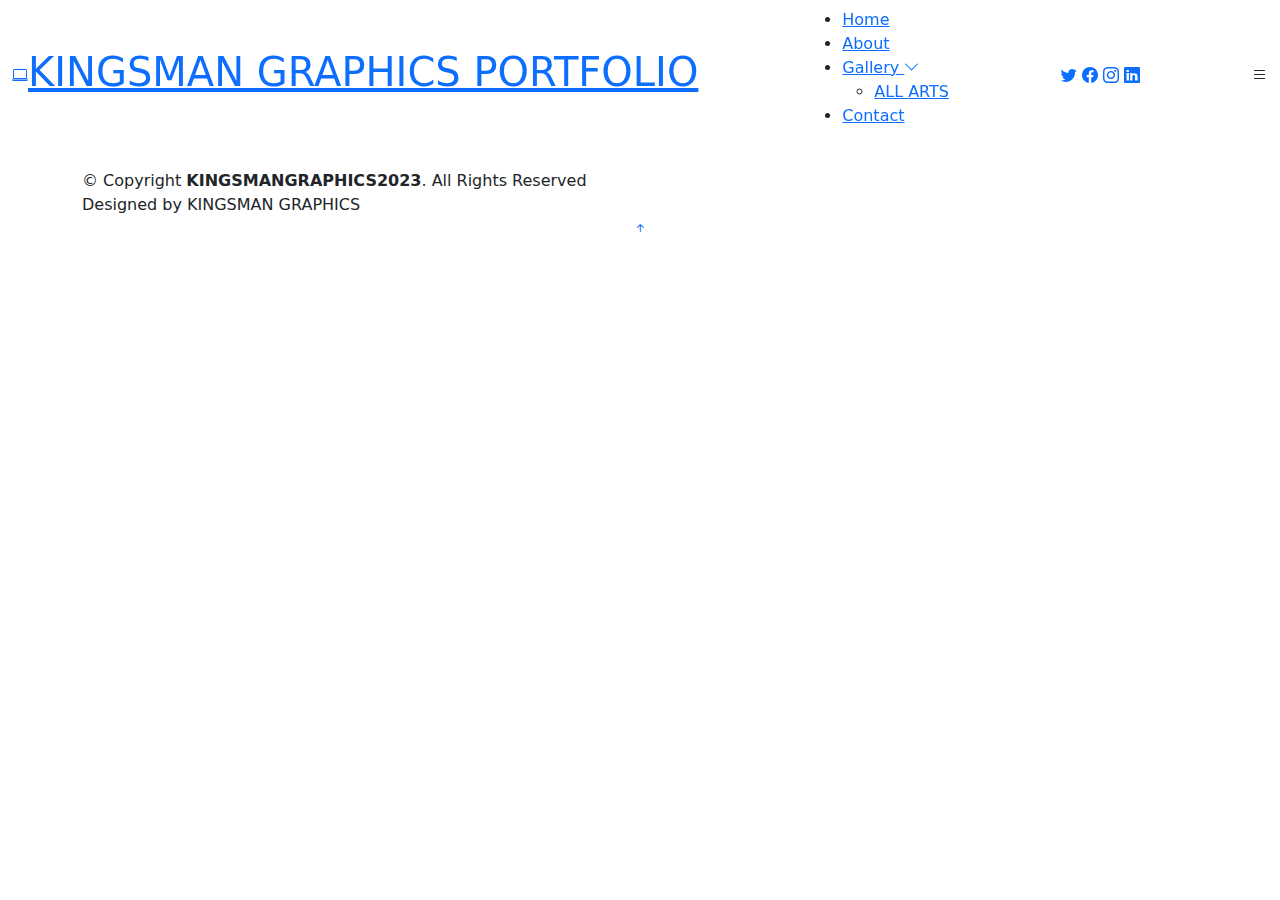
==== contact.html @ be455010 "Add files via upload" ====
<!DOCTYPE html>
<html lang="en">

<head>
  <meta charset="utf-8">
  <meta content="width=device-width, initial-scale=1.0" name="viewport">

  <title>KINGSMAN GRAPHICS PORTFOLIO- Contact</title>
  <meta content="" name="description">
  <meta content="" name="keywords">

  <!-- Favicons -->
  <link href="favicon.ico" rel="icon">
  <link href="apple-touch-icon.png" rel="apple-touch-icon">

  <!-- Google Fonts -->
  <link rel="preconnect" href="https://fonts.googleapis.com">
  <link rel="preconnect" href="https://fonts.gstatic.com" crossorigin>
  <link href="https://fonts.googleapis.com/css2?family=Open+Sans:ital,wght@0,300;0,400;0,500;0,600;0,700;1,300;1,400;1,600;1,700&family=Inter:ital,wght@0,300;0,400;0,500;0,600;0,700;1,300;1,400;1,500;1,600;1,700&family=Cardo:ital,wght@0,400;0,700;1,400&display=swap" rel="stylesheet">

  <!-- Vendor CSS Files -->
  <link href="bootstrap/css/bootstrap.min.css" rel="stylesheet">
  <link href="bootstrap-icons/bootstrap-icons.css" rel="stylesheet">
  <link href="swiper-bundle.min.css" rel="stylesheet">
  <link href="glightbox.min.css" rel="stylesheet">
  <link href="aos.css" rel="stylesheet">

   <!-- Template Main CSS File -->
  <link href="main.css" rel="stylesheet">

  <!-- =======================================================
  * Template Name: PhotoFolio - v1.2.0
  * Template URL: https://bootstrapmade.com/photofolio-bootstrap-photography-website-template/
  * Author: BootstrapMade.com
  * License: https://bootstrapmade.com/license/
  ======================================================== -->
</head>

<body>

  <!-- ======= Header ======= -->
  <header id="header" class="header d-flex align-items-center fixed-top">
    <div class="container-fluid d-flex align-items-center justify-content-between">

      <a href="index.html" class="logo d-flex align-items-center  me-auto me-lg-0">
        <!-- Uncomment the line below if you also wish to use an image logo -->
        <!-- <img src="assets/img/logo.png" alt=""> -->
        <i class="bi bi-laptop"></i>
        <h1>KINGSMAN GRAPHICS PORTFOLIO</h1>
      </a>

      <nav id="navbar" class="navbar">
        <ul>
          <li><a href="index.html">Home</a></li>
          <li><a href="about.html">About</a></li>
          <li class="dropdown"><a href="#"><span>Gallery</span> <i class="bi bi-chevron-down dropdown-indicator"></i></a>
            <ul>
              <li><a href="gallery.html">ALL ARTS</a></li>
              <!--<li><a href="gallery.html">People</a></li>
              <li><a href="gallery.html">Architecture</a></li>
              <li><a href="gallery.html">Animals</a></li>
              <li><a href="gallery.html">Sports</a></li>
              <li><a href="gallery.html">Travel</a></li>-->
              
            </ul>
          </li>
      
          <li><a href="contact.html" class="active">Contact</a></li>
        </ul>
      </nav><!-- .navbar -->

      <div class="header-social-links">
        <a href="#" class="twitter"><i class="bi bi-twitter"></i></a>
        <a href="#" class="facebook"><i class="bi bi-facebook"></i></a>
        <a href="#" class="instagram"><i class="bi bi-instagram"></i></a>
        <a href="#" class="linkedin"><i class="bi bi-linkedin"></i></i></a>
      </div>
      <i class="mobile-nav-toggle mobile-nav-show bi bi-list"></i>
      <i class="mobile-nav-toggle mobile-nav-hide d-none bi bi-x"></i>

    </div>
  </header><!-- End Header -->

  <main id="main" data-aos="fade" data-aos-delay="1500">

    <!-- ======= End Page Header ======= -->
    <div class="page-header d-flex align-items-center">
      <div class="container position-relative">
        <div class="row d-flex justify-content-center">
          <div class="col-lg-6 text-center">
            <h2>Contact</h2>
            <p style="font-family:tahoma; color:cyan; font-size:20px;">For our services please contact us via: </p>

          </div>
        </div>
      </div>
    </div><!-- End Page Header -->

    <!-- ======= Contact Section ======= -->
    <section id="contact" class="contact">
      <div class="container">

        <div class="row gy-4 justify-content-center">

           <div class="col-lg-3">
            <div class="info-item d-flex">
              <i class="bi bi-whatsapp"></i>
              <div>
                <h4>WHATSAPP:</h4>
                <p>+254 758 381 714</p>
              </div>
            </div>
          </div><!-- End Info Item -->

          <div class="col-lg-3">
            <div class="info-item d-flex">
              <i class="bi bi-envelope flex-shrink-0"></i>
              <div>
                <h4>Email:</h4>
                <p>kingsmangraphicdesigns@gmail.com</p>
              </div>
            </div>
          </div><!-- End Info Item -->

          <div class="col-lg-3">
            <div class="info-item d-flex">
              <i class="bi bi-phone flex-shrink-0"></i>
              <div>
                <h4>Call:</h4>
                <p>+254 758 381 714</p>
              </div>
            </div>
          </div><!-- End Info Item -->
		  
		  <div class="col-lg-3">
            <div class="info-item d-flex">
              <i class="bi bi-facebook"></i>
              <div>
                <h4>FACEBOOK:</h4>
                <p>KINGSMANGRAPHICDESIGNS</p>
              </div>
            </div>
          </div><!-- End Info Item -->
		  
		   
        </div>



    </section><!-- End Contact Section -->

  </main><!-- End #main -->

  <!-- ======= Footer ======= -->
  <footer id="footer" class="footer">
    <div class="container">
      <div class="copyright">
        &copy; Copyright <strong><span>KINGSMANGRAPHICS2023</span></strong>. All Rights Reserved
      </div>
      <div class="credits">
        <!-- All the links in the footer should remain intact. -->
        <!-- You can delete the links only if you purchased the pro version. -->
        <!-- Licensing information: https://bootstrapmade.com/license/ -->
        <!-- Purchase the pro version with working PHP/AJAX contact form: https://bootstrapmade.com/photofolio-bootstrap-photography-website-template/ -->
         Designed by KINGSMAN GRAPHICS
      </div>
    </div>
  </footer><!-- End Footer -->

  <a href="#" class="scroll-top d-flex align-items-center justify-content-center"><i class="bi bi-arrow-up-short"></i></a>

  <div id="preloader">
    <div class="line"></div>
  </div>

  <!-- Vendor JS Files -->
  <script src="bootstrap.bundle.min.js"></script>
  <script src="swiper-bundle.min.js"></script>
  <script src="glightbox.min.js"></script>
  <script src="aos.js"></script>
  <script src="validate.js"></script>

  <!-- Template Main JS File -->
  <script src="main.js"></script>

</body>

</html>
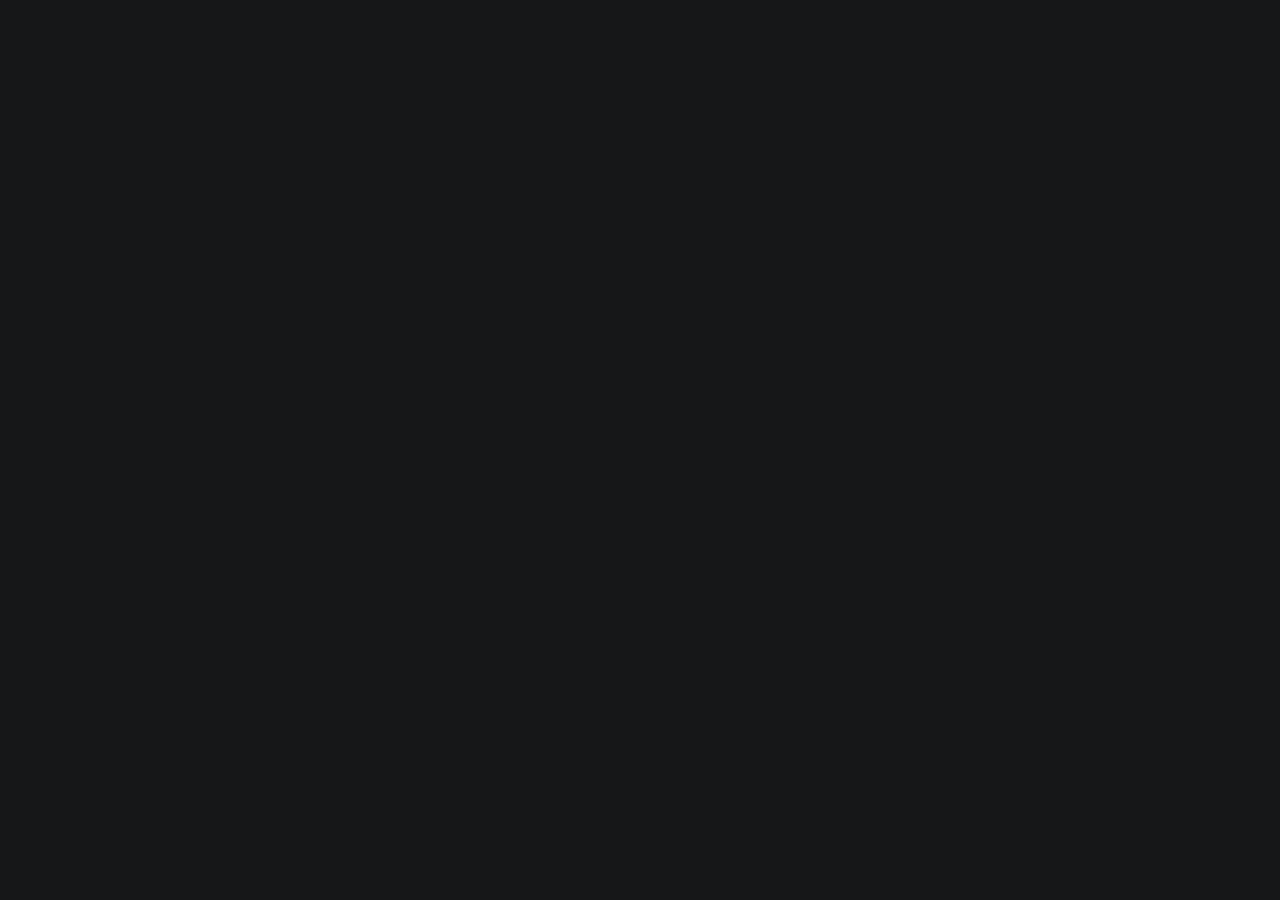
==== commit f972d8c4: "Update contact.html" ====
--- a/contact.html
+++ b/contact.html
@@ -68,6 +68,7 @@
           <li><a href="contact.html" class="active">Contact</a></li>
         </ul>
       </nav><!-- .navbar -->
+	  
 
       <div class="header-social-links">
         <a href="#" class="twitter"><i class="bi bi-twitter"></i></a>
@@ -80,8 +81,10 @@
 
     </div>
   </header><!-- End Header -->
+  
 
   <main id="main" data-aos="fade" data-aos-delay="1500">
+  
 
     <!-- ======= End Page Header ======= -->
     <div class="page-header d-flex align-items-center">
@@ -95,6 +98,7 @@
         </div>
       </div>
     </div><!-- End Page Header -->
+	
 
     <!-- ======= Contact Section ======= -->
     <section id="contact" class="contact">
@@ -148,6 +152,9 @@
 
 
     </section><!-- End Contact Section -->
+	<div>
+		  <img src="gallery-17.png" width="300px" height="300px">
+		  </div>
 
   </main><!-- End #main -->
 
@@ -185,4 +192,4 @@
 
 </body>
 
-</html>+</html>
--- a/main.css
+++ b/main.css
@@ -0,0 +1,1383 @@
+/**
+* Template Name: PhotoFolio - v1.2.0
+* Template URL: https://bootstrapmade.com/photofolio-bootstrap-photography-website-template/
+* Author: BootstrapMade.com
+* License: https://bootstrapmade.com/license/
+*/
+
+/*--------------------------------------------------------------
+# Set main reusable colors and fonts using CSS variables
+# Learn more about CSS variables at https://developer.mozilla.org/en-US/docs/Web/CSS/Using_CSS_custom_properties
+--------------------------------------------------------------*/
+/* Fonts */
+:root {
+  --font-default: "Open Sans", system-ui, -apple-system, "Segoe UI", Roboto, "Helvetica Neue", Arial, "Noto Sans", "Liberation Sans", sans-serif, "Apple Color Emoji", "Segoe UI Emoji", "Segoe UI Symbol", "Noto Color Emoji";
+  --font-primary: "Inter", sans-serif;
+  --font-secondary: "Cardo", sans-serif;
+}
+
+/* Colors */
+:root {
+  --color-default: #fafafa;
+  --color-primary: #27a776;
+  --color-secondary: #161718;
+}
+
+/* Smooth scroll behavior */
+:root {
+  scroll-behavior: smooth;
+}
+
+/*--------------------------------------------------------------
+# General
+--------------------------------------------------------------*/
+body {
+  font-family: var(--font-default);
+  color: var(--color-default);
+  background-image:url("cliff sea tree and moon2.png");
+  background-size:cover;
+  background-attachment:fixed;
+  background-color: #000;
+}
+
+a {
+  color: var(--color-primary);
+  text-decoration: none;
+}
+
+a:hover {
+  color: #32cf93;
+  text-decoration: none;
+}
+
+h1,
+h2,
+h3,
+h4,
+h5,
+h6 {
+  font-family: var(--font-primary);
+}
+
+/*--------------------------------------------------------------
+# Sections & Section Header
+--------------------------------------------------------------*/
+
+/*index html*/
+
+.ul.index {
+    list-style-type: none;
+    margin: 0;
+    padding: 0;
+    overflow: hidden;
+    background-color:#663300;
+}
+
+.li.index {
+    float: left;
+    border-right:3px outset #99ff99;
+}
+
+
+
+.li.index a {
+    display: block;
+    color: white;
+    text-align: center;
+    padding: 14px 16px;
+    text-decoration: none;
+}
+
+.li.index a:hover:not(.active) {
+    background-color: #111;
+	font-family: tahoma;
+	text-transform: uppercase;
+    letter-spacing: 1px;
+    font-size: 18px;
+    font-weight: 800;
+    color:#99ff99;
+    white-space: nowrap;
+}
+
+
+.li.active {
+    background-color: #4CAF50;
+}
+.div.index{
+	
+}
+
+@media (max-width: 768px) {
+  .div.index
+}
+
+
+
+/* end of index html*/
+
+
+
+.section-header {
+  padding-bottom: 40px;
+}
+
+.section-header h2 {
+  font-size: 14px;
+  font-weight: 500;
+  padding: 0;
+  line-height: 1px;
+  margin: 0 0 5px 0;
+  letter-spacing: 2px;
+  text-transform: uppercase;
+  color: rgba(255, 255, 255, 0.6);
+  font-family: var(--font-primary);
+}
+
+.section-header h2::after {
+  content: "";
+  width: 120px;
+  height: 1px;
+  display: inline-block;
+  background: #5bd9a9;
+  margin: 4px 10px;
+}
+
+.section-header p {
+  margin: 0;
+  margin: 0;
+  font-size: 36px;
+  font-weight: 700;
+  font-family: var(--font-secondary);
+  color: #fff;
+}
+
+@media (max-width: 400px) {
+  .section-header
+  
+}
+
+
+/*--------------------------------------------------------------
+# Page Header
+--------------------------------------------------------------*/
+.page-header {
+  padding: 120px 0 60px 0;
+  min-height: 30vh;
+  position: relative;
+}
+
+.page-header h2 {
+  font-size: 56px;
+  font-weight: 500;
+  color: #fff;
+  font-family: var(--font-secondary);
+}
+
+@media (max-width: 768px) {
+  .page-header h2 {
+    font-size: 36px;
+  }
+}
+
+.page-header p {
+  color: rgba(255, 255, 255, 0.8);
+}
+
+.page-header .cta-btn {
+  font-family: var(--font-primary);
+  font-weight: 400;
+  font-size: 14px;
+  display: inline-block;
+  padding: 12px 40px;
+  border-radius: 4px;
+  letter-spacing: 1px;
+  text-transform: uppercase;
+  transition: 0.3s;
+  color: #fff;
+  background: var(--color-primary);
+}
+
+.page-header .cta-btn:hover {
+  background: #2cbc85;
+}
+
+/*--------------------------------------------------------------
+# Scroll top button
+--------------------------------------------------------------*/
+.scroll-top {
+  position: fixed;
+  visibility: hidden;
+  opacity: 0;
+  right: 15px;
+  bottom: -15px;
+  z-index: 99999;
+  background: var(--color-primary);
+  width: 44px;
+  height: 44px;
+  border-radius: 50px;
+  transition: all 0.4s;
+}
+
+.scroll-top i {
+  font-size: 24px;
+  color: #fff;
+  line-height: 0;
+}
+
+.scroll-top:hover {
+  background: rgba(39, 167, 118, 0.8);
+  color: #fff;
+}
+
+.scroll-top.active {
+  visibility: visible;
+  opacity: 1;
+  bottom: 15px;
+}
+
+/*--------------------------------------------------------------
+# Preloader
+--------------------------------------------------------------*/
+#preloader {
+  display: flex;
+  position: fixed;
+  inset: 0;
+  width: 100%;
+  height: 100vh;
+  z-index: 99999;
+}
+
+#preloader:before,
+#preloader:after {
+  content: "";
+  background-color: var(--color-secondary);
+  position: absolute;
+  inset: 0;
+  width: 50%;
+  height: 100%;
+  transition: all 0.3s ease 0s;
+  z-index: -1;
+}
+
+#preloader:after {
+  left: auto;
+  right: 0;
+}
+
+#preloader .line {
+  position: relative;
+  overflow: hidden;
+  margin: auto;
+  width: 1px;
+  height: 280px;
+  transition: all 0.8s ease 0s;
+}
+
+#preloader .line:before {
+  content: "";
+  position: absolute;
+  background-color: #fff;
+  left: 0;
+  top: 50%;
+  width: 1px;
+  height: 0%;
+  transform: translateY(-50%);
+  -webkit-animation: lineincrease 1000ms ease-in-out 0s forwards;
+  animation: lineincrease 1000ms ease-in-out 0s forwards;
+}
+
+#preloader .line:after {
+  content: "";
+  position: absolute;
+  background-color: #999;
+  left: 0;
+  top: 0;
+  width: 1px;
+  height: 100%;
+  transform: translateY(-100%);
+  -webkit-animation: linemove 1200ms linear 0s infinite;
+  animation: linemove 1200ms linear 0s infinite;
+  -webkit-animation-delay: 2000ms;
+  animation-delay: 2000ms;
+}
+
+#preloader.loaded .line {
+  opacity: 0;
+  height: 100% !important;
+}
+
+#preloader.loaded .line:after {
+  opacity: 0;
+}
+
+#preloader.loaded:before,
+#preloader.loaded:after {
+  -webkit-animation: preloaderfinish 300ms ease-in-out 500ms forwards;
+  animation: preloaderfinish 300ms ease-in-out 500ms forwards;
+}
+
+@-webkit-keyframes lineincrease {
+  0% {
+    height: 0%;
+  }
+
+  100% {
+    height: 100%;
+  }
+}
+
+@keyframes lineincrease {
+  0% {
+    height: 0%;
+  }
+
+  100% {
+    height: 100%;
+  }
+}
+
+@-webkit-keyframes linemove {
+  0% {
+    transform: translateY(200%);
+  }
+
+  100% {
+    transform: translateY(-100%);
+  }
+}
+
+@keyframes linemove {
+  0% {
+    transform: translateY(200%);
+  }
+
+  100% {
+    transform: translateY(-100%);
+  }
+}
+
+@-webkit-keyframes preloaderfinish {
+  0% {
+    width: 5 0%;
+  }
+
+  100% {
+    width: 0%;
+  }
+}
+
+@keyframes preloaderfinish {
+  0% {
+    width: 5 0%;
+  }
+
+  100% {
+    width: 0%;
+  }
+}
+
+/*--------------------------------------------------------------
+# Header
+--------------------------------------------------------------*/
+.header {
+  transition: all 0.5s;
+  z-index: 997;
+  padding: 2px 0;
+  background-color: #663300;
+}
+
+.header .logo {
+  transition: 0.3s;
+}
+
+.header .logo img {
+  max-height: 80px;
+  margin-right: 80px;
+}
+
+.header .logo h1 {
+  font-size: 17px;
+  margin: 0;
+  font-weight: 800;
+  color: #ff99ff;
+  font-family: CentSchbkCyrill BT;
+}
+
+.header .logo i {
+  font-size: 32px;
+  margin-right: 8px;
+  line-height: 0;
+}
+
+@media (max-width: 575px) {
+  .header .logo h1 {
+    font-size: 26px;
+  }
+
+  .header .logo i {
+    font-size: 24px;
+  }
+}
+
+.header .header-social-links {
+  padding-right: 15px;
+}
+
+.header .header-social-links a {
+  color: #ff99ff;
+  padding-left: 15px;
+  display: inline-block;
+  line-height: 0px;
+  transition: 0.3s;
+  font-size: 16px;
+}
+
+.header .header-social-links a:hover {
+  color: #fff;
+}
+
+@media (max-width: 575px) {
+  .header .header-social-links a {
+    padding-left: 5px;
+  }
+}
+
+/*--------------------------------------------------------------
+# Desktop Navigation
+--------------------------------------------------------------*/
+@media (min-width: 400px) {
+  .navbar {
+    padding: 0;
+  }
+
+  .navbar ul {
+    margin: 0;
+    padding: 0;
+    display: flex;
+    list-style: none;
+    align-items: center;
+  }
+
+  .navbar li {
+    position: relative;
+  }
+
+  .navbar a,
+  .navbar a:focus {
+    display: flex;
+    align-items: center;
+    justify-content: space-between;
+    padding: 10px 0 10px 30px;
+    font-family: tahoma;
+    text-transform: uppercase;
+    letter-spacing: 1px;
+    font-size: 18px;
+    font-weight: 800;
+    color:#99ff99;
+    white-space: nowrap;
+    transition: 0.3s;
+  }
+
+  .navbar a i,
+  .navbar a:focus i {
+    font-size: 12px;
+    line-height: 0;
+    margin-left: 5px;
+  }
+
+  .navbar a:hover,
+  .navbar .active,
+  .navbar .active:focus,
+  .navbar li:hover>a {
+    color: #fff;
+  }
+
+  .navbar .dropdown ul {
+    display: block;
+    position: absolute;
+    left: 14px;
+    top: calc(100% + 30px);
+    margin: 0;
+    padding: 10px 0;
+    z-index: 99;
+    opacity: 0;
+    visibility: hidden;
+    background: var(--color-secondary);
+    transition: 0.3s;
+    border-radius: 4px;
+  }
+
+  .navbar .dropdown ul li {
+    min-width: 200px;
+  }
+
+  .navbar .dropdown ul a {
+    padding: 10px 20px;
+    font-size: 15px;
+    text-transform: none;
+    font-weight: 400;
+  }
+
+  .navbar .dropdown ul a i {
+    font-size: 12px;
+  }
+
+  .navbar .dropdown ul a:hover,
+  .navbar .dropdown ul .active:hover,
+  .navbar .dropdown ul li:hover>a {
+    color: #fff;
+  }
+
+  .navbar .dropdown:hover>ul {
+    opacity: 1;
+    top: 100%;
+    visibility: visible;
+  }
+
+  .navbar .dropdown .dropdown ul {
+    top: 0;
+    left: calc(100% - 30px);
+    visibility: hidden;
+  }
+
+  .navbar .dropdown .dropdown:hover>ul {
+    opacity: 1;
+    top: 0;
+    left: 100%;
+    visibility: visible;
+  }
+}
+
+@media (min-width: 400px) and (max-width: 1366px) {
+  .navbar .dropdown .dropdown ul {
+    left: -90%;
+  }
+
+  .navbar .dropdown .dropdown:hover>ul {
+    left: -100%;
+  }
+}
+
+@media (min-width: 400px) {
+
+  .mobile-nav-show,
+  .mobile-nav-hide {
+    display: none;
+  }
+}
+
+/*--------------------------------------------------------------
+# Mobile Navigation
+--------------------------------------------------------------*/
+@media (max-width: 800px) {
+  .navbar {
+    position: fixed;
+    top: 0;
+    right: -100%;
+    width: 100%;
+    max-width: 400px;
+    bottom: 0;
+    transition: 0.3s;
+    z-index: 9997;
+  }
+
+  .navbar ul {
+    position: absolute;
+    inset: 0;
+    padding: 50px 0 10px 0;
+    margin: 0;
+    background: rgba(0, 0, 0, 0.9);
+    overflow-y: auto;
+    transition: 0.3s;
+    z-index: 9998;
+  }
+
+  .navbar a,
+  .navbar a:focus {
+    display: flex;
+    align-items: center;
+    justify-content: space-between;
+    padding: 10px 20px;
+    font-family: var(--font-primary);
+    font-size: 13px;
+    text-transform: uppercase;
+    font-weight: 400;
+    color: rgba(255, 255, 255, 0.5);
+    letter-spacing: 1px;
+    white-space: nowrap;
+    transition: 0.3s;
+  }
+
+  .navbar a i,
+  .navbar a:focus i {
+    font-size: 12px;
+    line-height: 0;
+    margin-left: 5px;
+  }
+
+  .navbar a:hover,
+  .navbar .active,
+  .navbar .active:focus,
+  .navbar li:hover>a {
+    color: #fff;
+  }
+
+  .navbar .dropdown ul,
+  .navbar .dropdown .dropdown ul {
+    position: static;
+    display: none;
+    padding: 10px 0;
+    margin: 10px 20px;
+    transition: all 0.5s ease-in-out;
+    border: 1px solid black;
+  }
+
+  .navbar .dropdown>.dropdown-active,
+  .navbar .dropdown .dropdown>.dropdown-active {
+    display: block;
+  }
+
+  .mobile-nav-show {
+    color: #fff;
+    font-size: 28px;
+    cursor: pointer;
+    line-height: 0;
+    transition: 0.5s;
+    z-index: 9999;
+    margin: 0 10px 0 10px;
+  }
+
+  .mobile-nav-hide {
+    color: #fff;
+    font-size: 32px;
+    cursor: pointer;
+    line-height: 0;
+    transition: 0.5s;
+    position: fixed;
+    right: 20px;
+    top: 20px;
+    z-index: 9999;
+  }
+
+  .mobile-nav-active {
+    overflow: hidden;
+  }
+
+  .mobile-nav-active .navbar {
+    right: 0;
+  }
+
+  .mobile-nav-active .navbar:before {
+    content: "";
+    position: fixed;
+    inset: 0;
+    background: rgba(22, 23, 24, 0.8);
+    z-index: 9996;
+  }
+}
+
+/*--------------------------------------------------------------
+# About Section
+--------------------------------------------------------------*/
+.about .content h2 {
+  font-weight: 700;
+  font-size: 24px;
+  color: #ff99ff;
+}
+
+.about .content ul {
+  list-style: none;
+  padding: 0;
+}
+
+.about .content ul li {
+  margin-bottom: 20px;
+  display: flex;
+  align-items: center;
+}
+
+.about .content ul strong {
+  margin-right: 10px;
+  color:cyan;
+}
+
+.about .content ul i {
+  font-size: 16px;
+  margin-right: 5px;
+  color: #99ff99;
+  line-height: 0;
+}
+
+/*--------------------------------------------------------------
+# Testimonials Section
+--------------------------------------------------------------*/
+/*.testimonials {
+  margin-top: 80px;
+}
+
+.testimonials .testimonial-item {
+  box-sizing: content-box;
+  padding: 30px;
+  margin: 40px 30px;
+  background: var(--color-secondary);
+  min-height: 320px;
+  display: flex;
+  flex-direction: column;
+  text-align: center;
+  transition: 0.3s;
+}
+
+.testimonials .testimonial-item .stars {
+  margin-bottom: 15px;
+}
+
+.testimonials .testimonial-item .stars i {
+  color: #ffc107;
+  margin: 0 1px;
+}
+
+.testimonials .testimonial-item .testimonial-img {
+  width: 90px;
+  border-radius: 50%;
+  border: 5px solid #474a4d;
+  margin: 0 auto;
+}
+
+.testimonials .testimonial-item h3 {
+  font-size: 18px;
+  font-weight: bold;
+  margin: 10px 0 5px 0;
+  color: #fff;
+}
+
+.testimonials .testimonial-item h4 {
+  font-size: 14px;
+  color: rgba(255, 255, 255, 0.5);
+  margin: 0;
+}
+
+.testimonials .testimonial-item p {
+  font-style: italic;
+  margin: 0 auto 15px auto;
+}
+
+.testimonials .swiper-pagination {
+  margin-top: 20px;
+  position: relative;
+}
+
+.testimonials .swiper-pagination .swiper-pagination-bullet {
+  width: 12px;
+  height: 12px;
+  background-color: rgba(255, 255, 255, 0.2);
+  opacity: 1;
+}
+
+.testimonials .swiper-pagination .swiper-pagination-bullet-active {
+  background-color: rgba(255, 255, 255, 0.5);
+}
+
+.testimonials .swiper-slide {
+  opacity: 0.3;
+}
+
+@media (max-width: 1199px) {
+  .testimonials .swiper-slide-active {
+    opacity: 1;
+  }
+
+  .testimonials .swiper-pagination {
+    margin-top: 0;
+  }
+
+  .testimonials .testimonial-item {
+    margin: 40px 20px;
+  }
+}
+
+@media (min-width: 1200px) {
+  .testimonials .swiper-slide-next {
+    opacity: 1;
+    transform: scale(1.12);
+  }
+}
+*/
+/*--------------------------------------------------------------
+# Pricing Section
+--------------------------------------------------------------*/
+.gallery {
+  margin-top: 40px;
+}
+
+.gallery .gallery-item {
+  position: relative;
+  overflow: hidden;
+  border-radius: 10px;
+}
+
+.gallery .gallery-item img {
+  transition: 0.3s;
+}
+
+.gallery .gallery-links {
+  position: absolute;
+  inset: 0;
+  opacity: 0;
+  transition: all ease-in-out 0.3s;
+  background: rgba(0, 0, 0, 0.6);
+  z-index: 3;
+}
+
+.gallery .gallery-links .preview-link,
+.gallery .gallery-links .details-link {
+  font-size: 20px;
+  color: rgba(255, 255, 255, 0.5);
+  transition: 0.3s;
+  line-height: 1.2;
+  margin: 30px 8px 0 8px;
+}
+
+.gallery .gallery-links .preview-link:hover,
+.gallery .gallery-links .details-link:hover {
+  color: #fff;
+}
+
+.gallery .gallery-links .details-link {
+  font-size: 30px;
+  line-height: 0;
+}
+
+.gallery .gallery-item:hover .gallery-links {
+  opacity: 1;
+}
+
+.gallery .gallery-item:hover .preview-link,
+.gallery .gallery-item:hover .details-link {
+  margin-top: 0;
+}
+
+.gallery .gallery-item:hover img {
+  transform: scale(1.1);
+}
+
+.glightbox-clean .gslide-description {
+  background: #222425;
+}
+
+.glightbox-clean .gslide-title {
+  color: rgba(255, 255, 255, 0.8);
+  margin: 0;
+}
+
+/*--------------------------------------------------------------
+# Gallery Single Section
+--------------------------------------------------------------*/
+.gallery-single .portfolio-details-slider img {
+  width: 100%;
+}
+
+.gallery-single .portfolio-details-slider .swiper-pagination .swiper-pagination-bullet {
+  width: 12px;
+  height: 12px;
+  background-color: rgba(255, 255, 255, 0.7);
+  opacity: 1;
+}
+
+.gallery-single .portfolio-details-slider .swiper-pagination .swiper-pagination-bullet-active {
+  background-color: var(--color-primary);
+}
+
+.gallery-single .swiper-button-prev,
+.gallery-single .swiper-button-next {
+  width: 48px;
+  height: 48px;
+}
+
+.gallery-single .swiper-button-prev:after,
+.gallery-single .swiper-button-next:after {
+  color: rgba(255, 255, 255, 0.8);
+  background-color: rgba(0, 0, 0, 0.2);
+  font-size: 24px;
+  border-radius: 50%;
+  width: 48px;
+  height: 48px;
+  display: flex;
+  align-items: center;
+  justify-content: center;
+  transition: 0.3s;
+}
+
+.gallery-single .swiper-button-prev:hover:after,
+.gallery-single .swiper-button-next:hover:after {
+  background-color: rgba(0, 0, 0, 0.6);
+}
+
+@media (max-width: 575px) {
+
+  .gallery-single .swiper-button-prev,
+  .gallery-single .swiper-button-next {
+    display: none;
+  }
+}
+
+.gallery-single .portfolio-info h3 {
+  font-size: 22px;
+  font-weight: 700;
+  margin-bottom: 20px;
+  padding-bottom: 20px;
+  position: relative;
+  font-family: var(--font-secondary);
+}
+
+.gallery-single .portfolio-info h3:after {
+  content: "";
+  position: absolute;
+  display: block;
+  width: 50px;
+  height: 3px;
+  background: var(--color-primary);
+  left: 0;
+  bottom: 0;
+}
+
+.gallery-single .portfolio-info ul {
+  list-style: none;
+  padding: 0;
+  font-size: 15px;
+}
+
+.gallery-single .portfolio-info ul li {
+  display: flex;
+  flex-direction: column;
+  padding-bottom: 15px;
+}
+
+.gallery-single .portfolio-info ul strong {
+  text-transform: uppercase;
+  font-weight: 400;
+  color: #6b7075;
+  font-size: 14px;
+}
+
+.gallery-single .portfolio-info .btn-visit {
+  padding: 8px 40px;
+  background: var(--color-primary);
+  color: #fff;
+  border-radius: 50px;
+  transition: 0.3s;
+}
+
+.gallery-single .portfolio-info .btn-visit:hover {
+  background: #2cbc85;
+}
+
+.gallery-single .portfolio-description h2 {
+  font-size: 26px;
+  font-weight: 700;
+  margin-bottom: 20px;
+  color: #fff;
+  font-family: var(--font-secondary);
+}
+
+.gallery-single .portfolio-description p {
+  padding: 0;
+}
+
+.gallery-single .portfolio-description .testimonial-item {
+  padding: 30px 30px 0 30px;
+  position: relative;
+  background: var(--color-secondary);
+  height: 100%;
+  margin-bottom: 50px;
+}
+
+.gallery-single .portfolio-description .testimonial-item .testimonial-img {
+  width: 90px;
+  border-radius: 50px;
+  border: 6px solid #2e3133;
+  float: left;
+  margin: 0 10px 0 0;
+}
+
+.gallery-single .portfolio-description .testimonial-item h3 {
+  font-size: 18px;
+  font-weight: bold;
+  margin: 15px 0 5px 0;
+  padding-top: 20px;
+}
+
+.gallery-single .portfolio-description .testimonial-item h4 {
+  font-size: 14px;
+  color: rgba(255, 255, 255, 0.6);
+  margin: 0;
+}
+
+.gallery-single .portfolio-description .testimonial-item .quote-icon-left,
+.gallery-single .portfolio-description .testimonial-item .quote-icon-right {
+  color: #5bd9a9;
+  font-size: 26px;
+  line-height: 0;
+}
+
+.gallery-single .portfolio-description .testimonial-item .quote-icon-left {
+  display: inline-block;
+  left: -5px;
+  position: relative;
+}
+
+.gallery-single .portfolio-description .testimonial-item .quote-icon-right {
+  display: inline-block;
+  right: -5px;
+  position: relative;
+  top: 10px;
+  transform: scale(-1, -1);
+}
+
+.gallery-single .portfolio-description .testimonial-item p {
+  font-style: italic;
+  margin: 0 0 15px 0 0 0;
+  padding: 0;
+}
+
+/*--------------------------------------------------------------
+# Services Section
+--------------------------------------------------------------*/
+/*.services .service-item {
+  padding: 50px 30px;
+  transition: all ease-in-out 0.4s;
+  background: var(--color-secondary);
+  height: 100%;
+  overflow: hidden;
+  z-index: 1;
+}
+
+.services .service-item:before {
+  content: "";
+  position: absolute;
+  background: #1d1f20;
+  top: -200px;
+  transition: all 0.3s;
+  z-index: -1;
+}
+
+.services .service-item i {
+  background: var(--color-primary);
+  color: #fff;
+  font-size: 24px;
+  transition: 0.3s;
+  display: flex;
+  align-items: center;
+  justify-content: center;
+  width: 56px;
+  height: 56px;
+  border-radius: 50%;
+}
+
+.services .service-item h4 {
+  font-weight: 600;
+  margin: 15px 0 0 0;
+  transition: 0.3s;
+  font-size: 20px;
+}
+
+.services .service-item h4 a {
+  color: #fff;
+}
+
+.services .service-item p {
+  line-height: 24px;
+  font-size: 14px;
+  margin: 15px 0 0 0;
+}
+
+.services .service-item:hover:before {
+  background: var(--color-primary);
+  right: 0;
+  top: 0;
+  width: 100%;
+  height: 100%;
+  border-radius: 0px;
+}
+
+.services .service-item:hover h4 a,
+.services .service-item:hover p {
+  color: #fff;
+}
+
+.services .service-item:hover i {
+  background: #fff;
+  color: var(--color-primary);
+}
+*/
+
+/*--------------------------------------------------------------
+# Pricing Section
+--------------------------------------------------------------*/
+.pricing {
+  margin-top: 80px;
+}
+
+.pricing .pricing-item {
+  border-bottom: 1px dashed #474a4d;
+  width: 100%;
+  height: 100%;
+  padding: 0 0 15px 0;
+}
+
+.pricing .pricing-item h3 {
+  margin: 0;
+  font-size: 18px;
+  font-weight: 500;
+  color: rgba(255, 255, 255, 0.6);
+}
+
+.pricing .pricing-item h4 {
+  margin: 0;
+  font-size: 16px;
+}
+
+/*--------------------------------------------------------------
+# Contact Section
+--------------------------------------------------------------*/
+.contact .info-item+.info-item {
+  margin-top: 40px;
+}
+
+
+
+
+
+.contact .info-item i {
+  font-size: 20px;
+  color: var(--color-primary);
+  float: left;
+  width: 44px;
+  height: 44px;
+  background: #222425;
+  display: flex;
+  justify-content: center;
+  align-items: center;
+  border-radius: 50px;
+  transition: all 0.3s ease-in-out;
+  margin-right: 15px;
+}
+
+.contact .info-item h4 {
+  padding: 0;
+  font-size: 20px;
+  font-weight: 600;
+  margin-bottom: 5px;
+  color: #ff99ff;
+}
+
+.contact .info-item p {
+  padding: 0;
+  margin-bottom: 0;
+  font-size: 14px;
+  font-weight:500;
+  color:cyan;
+  font-family:tahoma;
+}
+
+.contact .info-item:hover i {
+  background: var(--color-primary);
+  color: #fff;
+}
+
+.contact .php-email-form {
+  width: 100%;
+}
+
+.contact .php-email-form .form-group {
+  padding-bottom: 8px;
+}
+
+.contact .php-email-form .error-message {
+  display: none;
+  color: #fff;
+  background: #df1529;
+  text-align: left;
+  padding: 15px;
+  font-weight: 600;
+}
+
+.contact .php-email-form .error-message br+br {
+  margin-top: 25px;
+}
+
+.contact .php-email-form .sent-message {
+  display: none;
+  color: #fff;
+  background: var(--color-primary);
+  text-align: center;
+  padding: 15px;
+  font-weight: 600;
+}
+
+.contact .php-email-form .loading {
+  display: none;
+  background: var(--color-secondary);
+  text-align: center;
+  padding: 15px;
+  color: rgba(255, 255, 255, 0.6);
+}
+
+.contact .php-email-form .loading:before {
+  content: "";
+  display: inline-block;
+  border-radius: 50%;
+  width: 24px;
+  height: 24px;
+  margin: 0 10px -6px 0;
+  border: 3px solid var(--color-primary);
+  border-top-color: var(--color-secondary);
+  -webkit-animation: animate-loading 1s linear infinite;
+  animation: animate-loading 1s linear infinite;
+}
+
+.contact .php-email-form input,
+.contact .php-email-form textarea {
+  border-radius: 4px;
+  box-shadow: none;
+  font-size: 14px;
+  background-color: var(--color-secondary);
+  border: 1px solid #2e3133;
+  color: #fff;
+}
+
+.contact .php-email-form input {
+  height: 44px;
+}
+
+.contact .php-email-form textarea {
+  padding: 10px 12px;
+}
+
+.contact .php-email-form button[type=submit] {
+  background: var(--color-primary);
+  border: 0;
+  padding: 10px 35px;
+  color: #fff;
+  transition: 0.4s;
+  border-radius: 4px;
+}
+
+.contact .php-email-form button[type=submit]:hover {
+  background: rgba(39, 167, 118, 0.8);
+}
+
+@-webkit-keyframes animate-loading {
+  0% {
+    transform: rotate(0deg);
+  }
+
+  100% {
+    transform: rotate(360deg);
+  }
+}
+
+@keyframes animate-loading {
+  0% {
+    transform: rotate(0deg);
+  }
+
+  100% {
+    transform: rotate(360deg);
+  }
+}
+
+/*--------------------------------------------------------------
+# Hero Section
+--------------------------------------------------------------*/
+.hero {
+  width: 100%;
+  min-height: 0vh;
+  background: #181857;
+  background-size: cover;
+  position: relative;
+  padding: 140px 0 60px 0;
+}
+
+.hero h2 {
+  margin: 0 0 10px 0;
+  font-size: 38px;
+  font-weight: 700;
+  color: #fff;
+  font-family: Clarendon Blk BT;
+}
+
+.hero h2 span {
+  position: relative;
+  z-index: 1;
+  padding: 0 5px;
+  display: inline-block;
+}
+
+.hero h2 span:before {
+  content: "";
+  position: absolute;
+  height: 90%;
+  bottom: 0;
+  left: 0;
+  right: 0;
+  background: var(--color-primary);
+  z-index: -1;
+}
+
+.hero p {
+  color: #99ff00;
+  margin-bottom: 30px;
+  font-size: 26px;
+  font-family:CentSchbkCyrill BT;
+}
+
+.hero .btn-get-started {
+  font-family:Britannic Bold;
+  font-weight: 400;
+  font-size: 24px;
+  display: inline-block;
+  padding: 12px 40px;
+  border-radius: 4px;
+  letter-spacing: 1px;
+  text-transform: uppercase;
+  transition: 0.3s;
+  color: #fff;
+  background: #660066;
+}
+
+.hero .btn-get-started:hover {
+  background: #2cbc85;
+}
+
+@media (max-width: 768px) {
+  .hero h2 {
+    font-size: 32px;
+  }
+}
+
+/*--------------------------------------------------------------
+# Footer
+--------------------------------------------------------------*/
+.footer {
+  margin-top: 30px;
+  padding: 30px 0;
+  font-size: 24px;
+  border-top: 3px ridge #ff99ff;
+}
+
+.footer .copyright {
+  text-align: center;
+  color: cyan;
+  font-family:tahoma;
+}
+
+.footer .credits {
+  padding-top: 6px;
+  text-align: center;
+  font-size: 17px;
+  color: #ff99ff;
+}
+
+.footer .credits a {
+  color: var(--color-primary);
+}
